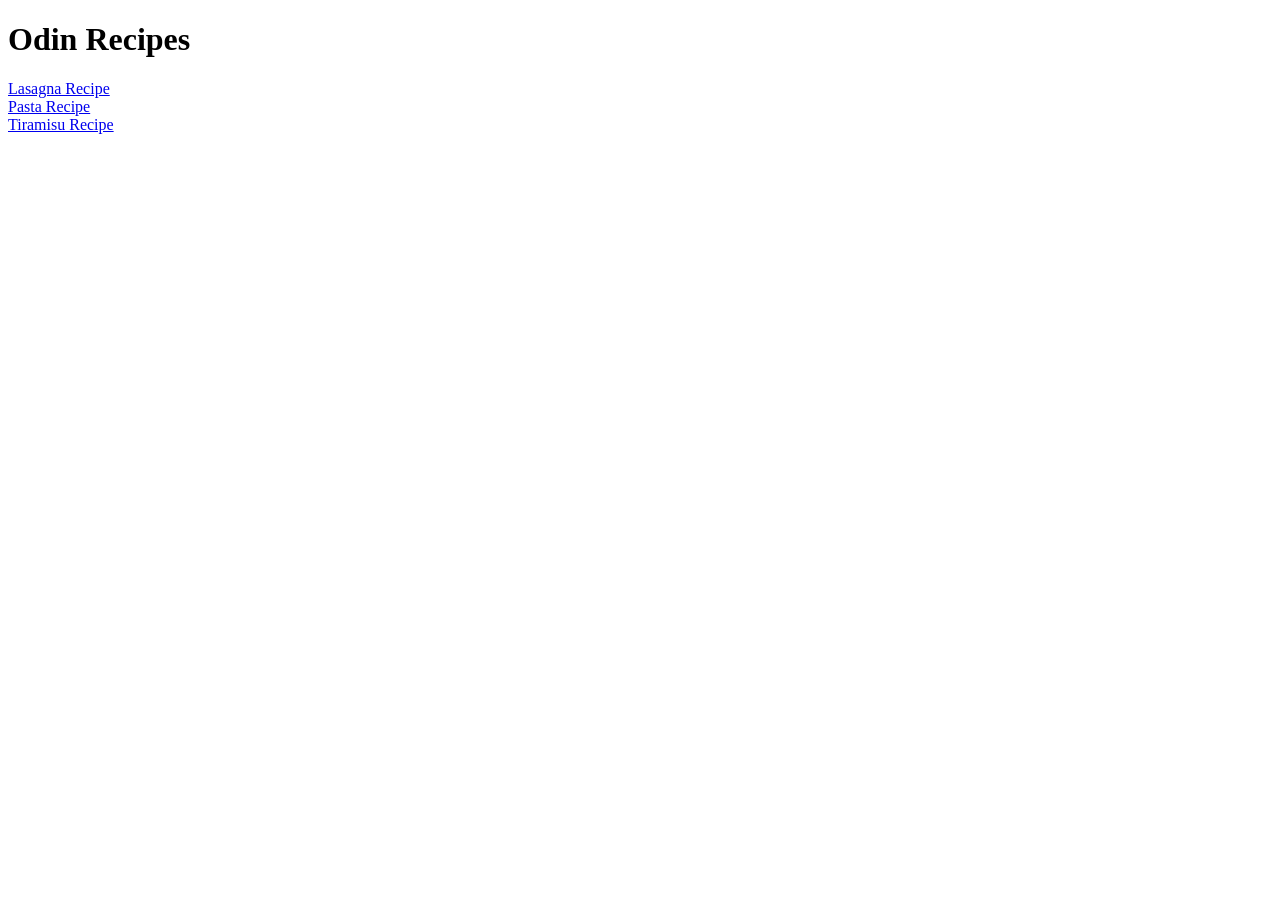
==== index.html @ 4390fc5e "Move title tag to head section" ====
<!DOCTYPE html>
<html lang="en">
<head>
    <meta charset="UTF-8">
    <meta name="viewport" content="width=device-width, initial-scale=1.0">
    <title>Recipes</title>
</head>
<body>
    <h1>Odin Recipes</h1>
    <a href="./recipes/lasagna.html">Lasagna Recipe</a> <br>
    <a href="./recipes/pasta.html">Pasta Recipe</a> <br>
    <a href="./recipes/tiramisu.html">Tiramisu Recipe</a> <br>
</body>
</html>
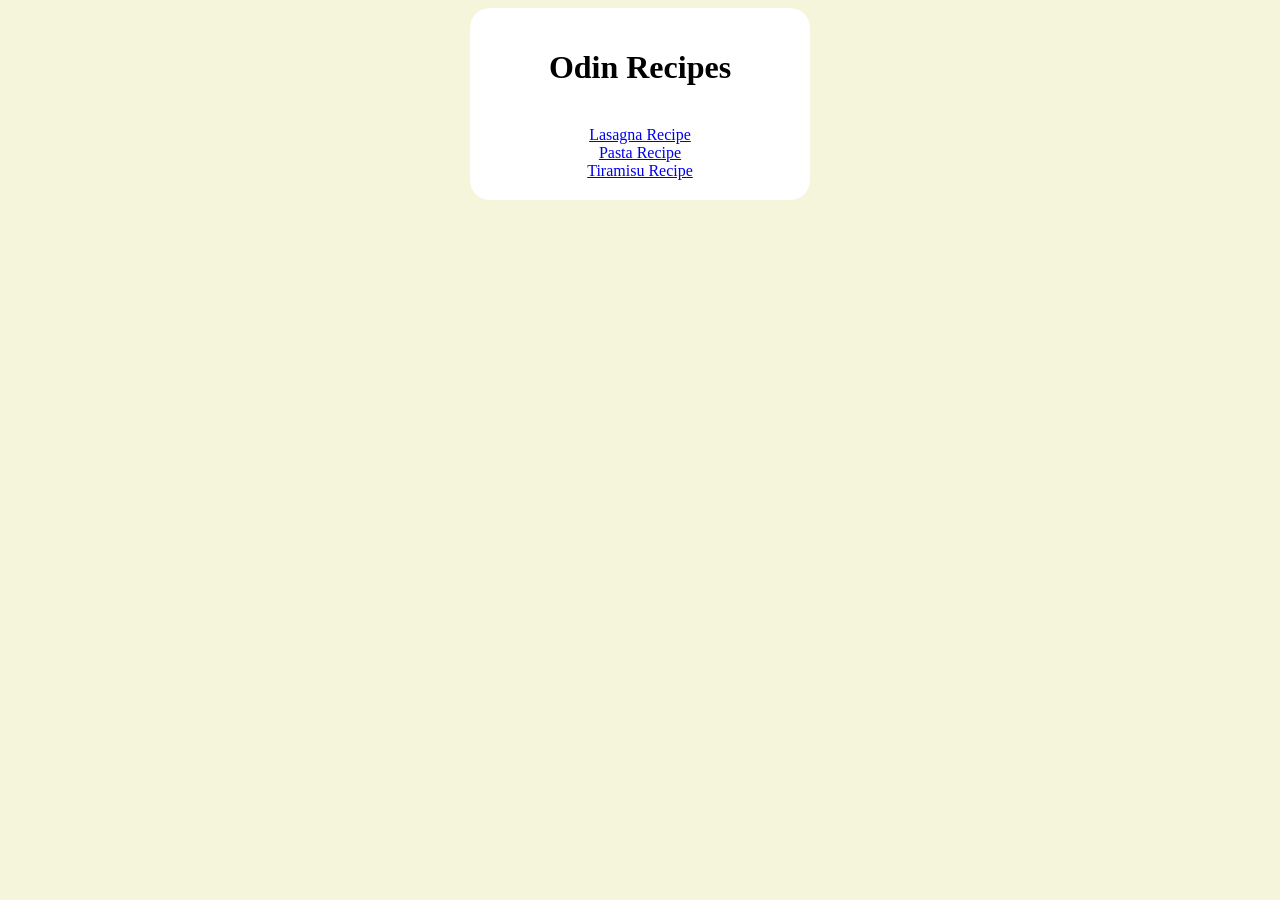
==== commit c90c2186: "Add css to recipe site" ====
--- a/index.html
+++ b/index.html
@@ -4,11 +4,14 @@
     <meta charset="UTF-8">
     <meta name="viewport" content="width=device-width, initial-scale=1.0">
     <title>Recipes</title>
+    <link rel="stylesheet" href="style.css">
 </head>
 <body>
-    <h1>Odin Recipes</h1>
-    <a href="./recipes/lasagna.html">Lasagna Recipe</a> <br>
-    <a href="./recipes/pasta.html">Pasta Recipe</a> <br>
-    <a href="./recipes/tiramisu.html">Tiramisu Recipe</a> <br>
+ <div class="main">   
+    <h1 class="main-title">Odin Recipes</h1> <br>
+    <a class="lasagna-link" href="./recipes/lasagna.html">Lasagna Recipe</a> <br>
+    <a class="pasta-link" href="./recipes/pasta.html">Pasta Recipe</a> <br>
+    <a class="tiramisu-link" href="./recipes/tiramisu.html">Tiramisu Recipe</a> <br>
+ </div>
 </body>
 </html>
--- a/style.css
+++ b/style.css
@@ -0,0 +1,22 @@
+body {
+    background-color: beige;
+}
+
+.main {
+    margin: auto;
+    width: 300px;
+    text-align: center;
+    background-color: white;
+    padding: 20px;
+    border-radius: 20px;
+}
+
+.lasagna,
+.pasta,
+.tiramisu {
+    background-color: white;
+    width: 1000px;
+    padding: 20px;
+    border-radius: 20px;
+    margin: auto;
+}
